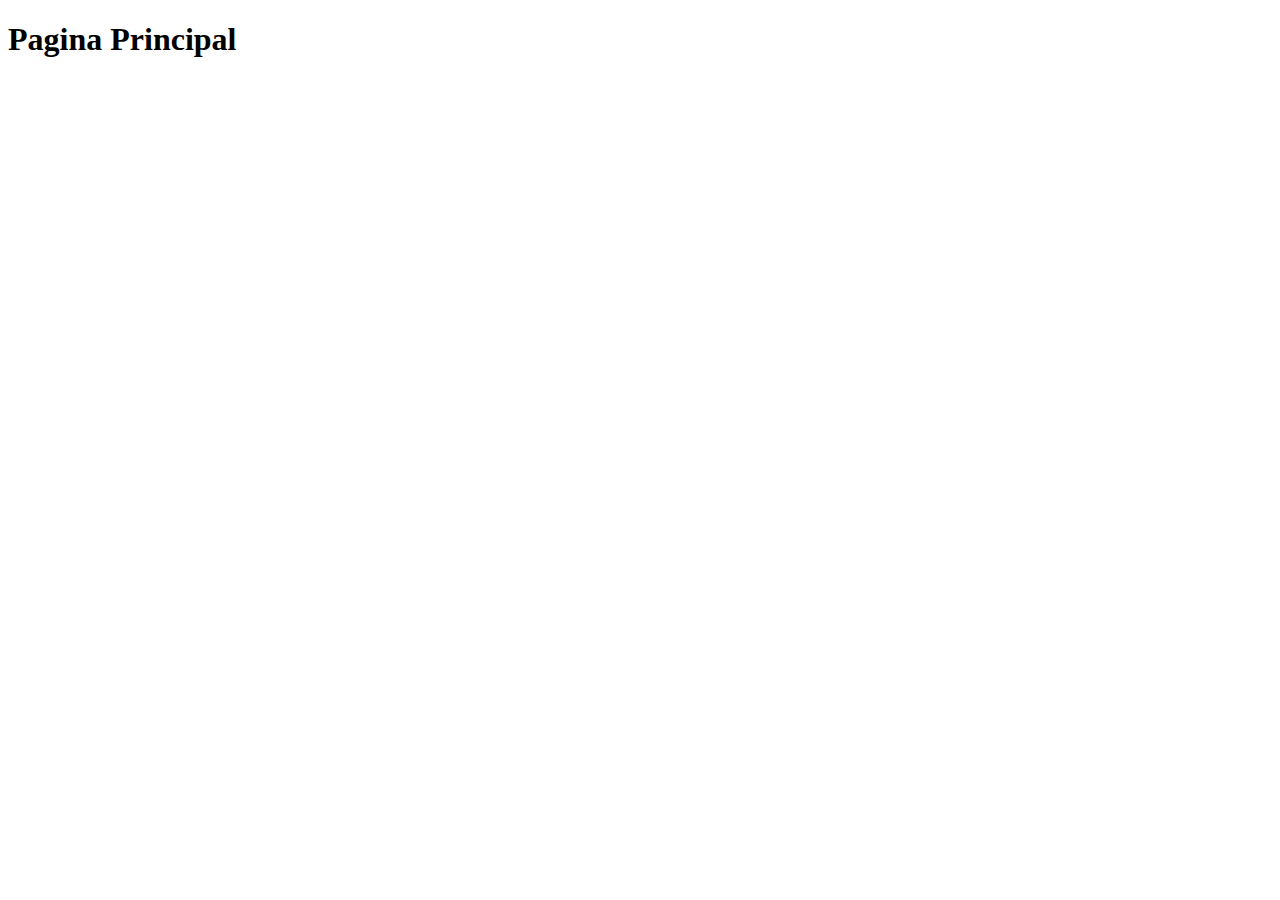
==== index.html @ 9104fc8a "integracion de index" ====
<!DOCTYPE html>
<html lang="en">

<head>
    <meta charset="UTF-8">
    <meta name="viewport" content="width=device-width, initial-scale=1.0">
    <title>PAGINA PRINCIPAL</title>
</head>

<body>
    <h1>Pagina Principal</h1>

</body>

</html>
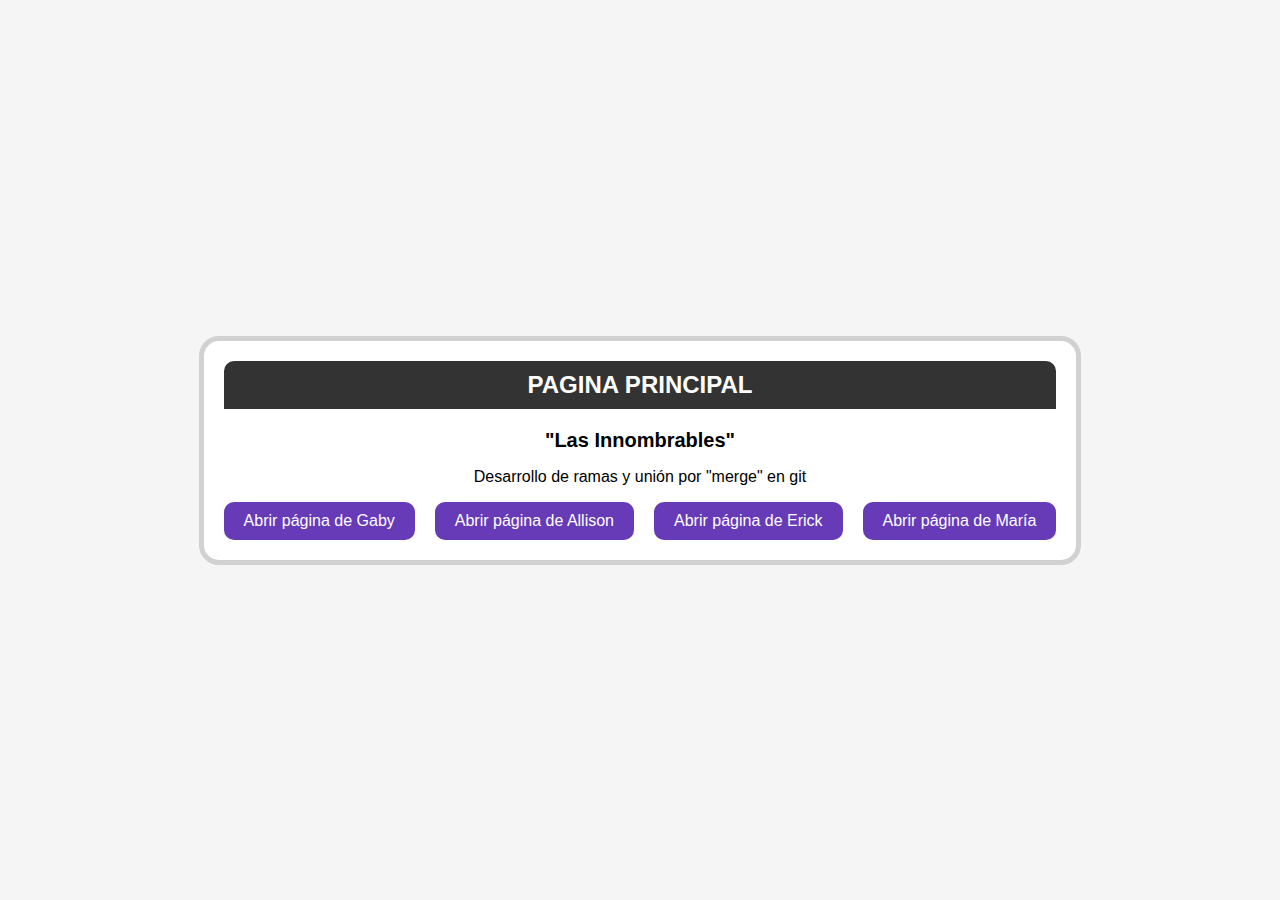
==== commit 766ee123: "agregacion de la rama4" ====
--- a/index.html
+++ b/index.html
@@ -1,15 +1,76 @@
 <!DOCTYPE html>
-<html lang="en">
-
+<html lang="es">
 <head>
     <meta charset="UTF-8">
     <meta name="viewport" content="width=device-width, initial-scale=1.0">
-    <title>PAGINA PRINCIPAL</title>
+    <title>Página Principal</title>
+    <style>
+        body {
+            display: flex;
+            justify-content: center;
+            align-items: center;
+            height: 100vh;
+            margin: 0;
+            font-family: Arial, sans-serif;
+            background-color: #f5f5f5;
+        }
+        .container {
+            text-align: center;
+            border: 5px solid #d1d1d1;
+            padding: 20px;
+            border-radius: 20px;
+            background-color: white;
+        }
+        .header {
+            background-color: #333;
+            color: white;
+            padding: 10px;
+            border-radius: 10px 10px 0 0;
+            margin-bottom: 20px;
+        }
+        .header h1 {
+            margin: 0;
+            font-size: 24px;
+        }
+        .content h2 {
+            font-size: 20px;
+            margin-bottom: 10px;
+        }
+        .button-container {
+            display: flex;
+            justify-content: center;
+            gap: 20px;
+            flex-wrap: wrap;
+        }
+        .button-container button {
+            padding: 10px 20px;
+            font-size: 16px;
+            background-color: #673ab7;
+            color: white;
+            border: none;
+            border-radius: 10px;
+            cursor: pointer;
+        }
+        .button-container button:hover {
+            background-color: #4b299f;
+        }
+    </style>
 </head>
-
 <body>
-    <h1>Pagina Principal</h1>
-
+    <div class="container">
+        <div class="header">
+            <h1>PAGINA PRINCIPAL</h1>
+        </div>
+        <div class="content">
+            <h2>"Las Innombrables"</h2>
+            <p>Desarrollo de ramas y unión por "merge" en git</p>
+        </div>
+        <div class="button-container">
+            <button onclick="location.href='gaby.html'">Abrir página de Gaby</button>
+            <button onclick="location.href='#'">Abrir página de Allison</button>
+            <button onclick="location.href='#'">Abrir página de Erick</button>
+            <button onclick="location.href='#'">Abrir página de María</button>
+        </div>
+    </div>
 </body>
-
-</html>+</html>
